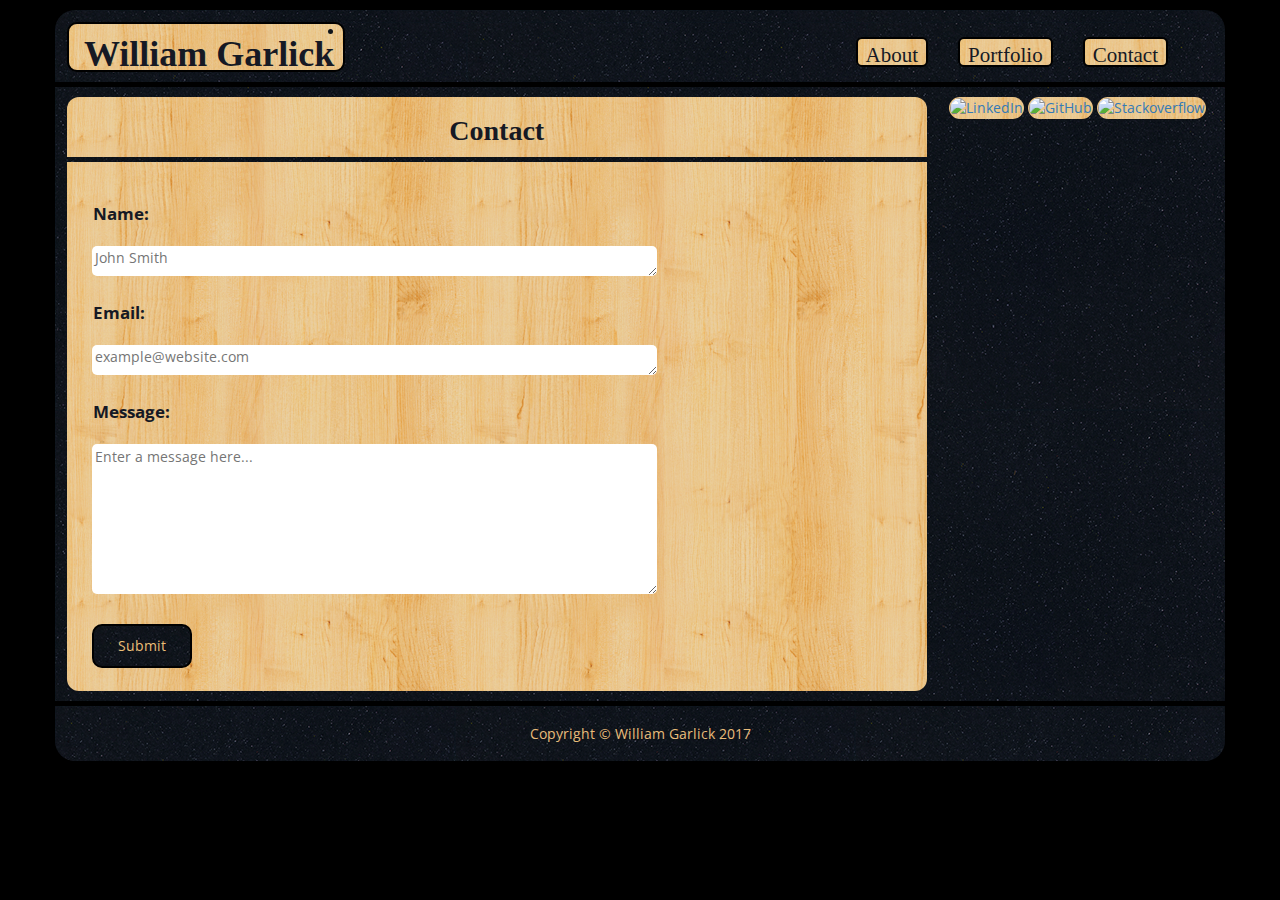
==== contact.html @ be1e2f99 "done" ====
<!DOCTYPE html>
<html>
<head>
	<link href="https://fonts.googleapis.com/css?family=Baloo+Bhaina|Open+Sans" rel="stylesheet">
	<link rel="stylesheet" href="https://maxcdn.bootstrapcdn.com/bootstrap/3.3.7/css/bootstrap.min.css" integrity="sha384-BVYiiSIFeK1dGmJRAkycuHAHRg32OmUcww7on3RYdg4Va+PmSTsz/K68vbdEjh4u" crossorigin="anonymous">
	<link rel="stylesheet" href="https://maxcdn.bootstrapcdn.com/bootstrap/3.3.7/css/bootstrap-theme.min.css" integrity="sha384-rHyoN1iRsVXV4nD0JutlnGaslCJuC7uwjduW9SVrLvRYooPp2bWYgmgJQIXwl/Sp" crossorigin="anonymous">
	<script src="https://code.jquery.com/jquery-3.1.1.min.js" integrity="sha256-hVVnYaiADRTO2PzUGmuLJr8BLUSjGIZsDYGmIJLv2b8=" crossorigin="anonymous"></script>
	<script src="https://maxcdn.bootstrapcdn.com/bootstrap/3.3.7/js/bootstrap.min.js" integrity="sha384-Tc5IQib027qvyjSMfHjOMaLkfuWVxZxUPnCJA7l2mCWNIpG9mGCD8wGNIcPD7Txa" crossorigin="anonymous"></script>
	<link rel="stylesheet" type="text/css" href="style.css">
	<title>William Garlick | Portfolio</title>
</head>
<body style="background-color: black; color: #0e131a;">
	<div class="container mainContainer">
		<nav class="navbar navbar-inverse navBackground">
			<div class="container-fluid">
				<div class="navbar-header testContainer">
					<button type="button" class="navbar-toggle" data-toggle="collapse" data-target="#myNavbar">
					<span class="icon-bar"></span>
					<span class="icon-bar"></span>
					<span class="icon-bar"></span>                        
					</button>
					<header class="name">
					<h1 patternUnits="userSpaceOnUse">William Garlick</h1>
					</header>
				</div>
				<div class="collapse navbar-collapse" id="myNavbar">
					<li class="dropdown">
						<ul class="nav navbar-nav navButtonContainer">
							<li><a href="index.html"><div class="navButtons">About</div></a></li>
							<li><a href="portfolio.html"><div class="navButtons">Portfolio</div></a></li>
							<li><a href="#"><div class="navButtons">Contact</div></a></li>
						</ul>
					</li>
				</div>
			</nav>
		<div class="container" style="border-top: 5px solid black; margin-left: -12px; margin-right: -12px; margin-top: 10px;"></div>
		<section class="col-md-9">
			<aside class="row">
				<div class="col-md-12 contentTop">
					<h3>Contact</h3>
				</div>
			</aside>
			<div class="row content">
			<form action="/action_page.php">
				<br>
				<aside class="contactQ">Name:</aside>
				<br>
  				<aside class="contactA">
  					<textarea placeholder="John Smith" type="text" name="name" style="padding: 2px 0 0 3px; width: 565px; height: 30px; border-width: 0px; border-radius: 5px;"></textarea>
  				</aside>
  				<br>
  				<aside class="contactQ">Email:</aside>
  				<br>
  				<aside class="contactA">
  					<textarea placeholder="example@website.com" type="text" name="email"  style="padding: 2px 0 0 3px; width: 565px; height: 30px; border-width: 0px; border-radius: 5px;"></textarea>
  				</aside>
  				<br>
  				<aside class="contactQ">Message:</aside>
  				<br>
  				<aside class="contactA">
  					<textarea placeholder="Enter a message here..." type="text" name="message" maxlength="1000" style="width: 565px; height: 150px; padding-top: 3px; padding-left: 3px; margin-bottom: -15px; border-width: 0px; border-radius: 5px;"></textarea>
  				</aside>
  				<br><br>
  				<input type="submit" value="Submit" class="input">
			</form> 
			</div>
		</section>
		<section class="col-md-3 center">
			<div class="row" style="margin-right: -30px;">
				<a href="https://www.linkedin.com/in/william-garlick-61510a110/" target="_blank">
					<img src="https://imgoat.com/uploads/f14e45fcee/6558.png" onmouseover="this.src='https://imgoat.com/uploads/f14e45fcee/6798.png';" onmouseout="this.src='https://imgoat.com/uploads/f14e45fcee/6558.png';" style="margin-top: 4px; background-image: url(images/purty_wood.png); border-radius: 12px; padding: 1px;" width="85px" alt="LinkedIn">
				</a>
				<a href="https://www.github.com/bebopin64" target="_blank">
					<img src="https://imgoat.com/uploads/f14e45fcee/6557.png" onmouseover="this.src='https://imgoat.com/uploads/f14e45fcee/6797.png';" onmouseout="this.src='https://imgoat.com/uploads/f14e45fcee/6557.png';" style="margin-top: 4px; background-image: url(images/purty_wood.png); border-radius: 12px; padding: 1px;" width="85px" alt="GitHub">
				</a>
				<a href="http://stackoverflow.com/users/7660730/wgarlick?tab=profile" target="_blank">
					<img src="https://imgoat.com/uploads/f14e45fcee/6556.png" onmouseover="this.src='https://imgoat.com/uploads/f14e45fcee/6799.png';" onmouseout="this.src='https://imgoat.com/uploads/f14e45fcee/6556.png';" style="margin-top: 4px; background-image: url(images/purty_wood.png); border-radius: 12px; padding: 1px;" width="85px" alt="Stackoverflow">
				</a>
			</div>
		</section>
	</div>
	<div class="container">
		<footer class="row" id="footer"><p>Copyright &copy; William Garlick 2017</p></footer>
	</div>
</body>
</html>
---- style.css ----
.navButtons {
	background-image: url(images/purty_wood.png);
	color: #161924;
	padding: 6px 8px 0px 8px;
	font-size: 1.5em;
	border-radius: 6px;
	text-align: center;
	font-family: 'Baloo Bhaina', cursive;
	border-width: 2px;
	border-style: solid;
	border-color: black;
}

.navButtons:hover {
	background-image: none;
	color: #EBC07D;
}

.navButtonContainer {
	float: right; 
}

.navBackground {
	background-image: url(images/backGround.png);
	border: 0;
	margin-bottom: -10px;
}

.mainContainer {
	background-image: url("images/backGround.png");
	border-top-right-radius: 20px;
	border-top-left-radius:  20px;
	padding: 12px 12px 10px 12px;
	margin-top: 10px;
}

.name {
	background-image: url(images/purty_wood.png);
	color: #161924;
	font-size: 2em;
	font-family: 'Baloo Bhaina', cursive;	
	border-radius: 10px;
	height: 50px;
	width: 278px;
	padding-top: 13px;
	padding-left: 15px;
	margin-left: -15px;
	border-width: 2px;
	border-style: solid;
	border-color: black;

}

.test {
	padding: 0;
}

.center {
	text-align: center;
	margin-top: 6px;
	margin-right: 0px;
}

#headShot {
	float: left;
	margin: 5px 20px 5px 0;
	border-color: #161924;
	border-style: solid;
	border-width: 2px;
}

.content {
	padding: 20px;
	background-image: url(images/purty_wood.png);
	border-bottom-right-radius: 12px;
	border-bottom-left-radius: 12px;
}

.contentTop {
	background-image: url(images/purty_wood.png);
	border-top-right-radius: 12px;
	border-top-left-radius: 12px;
	margin: 10px 0 5px 0;
	text-align: center;
	color: #161924;
}

.connect {
	background-image: url(images/weather.png);
	width: 290px;
	margin: 0 auto;
	padding: 10px 0 10px 0;
	border-radius: 12px;

}

#footer {
	text-align: center;
	background-image: url("images/backGround.png");
	height: 60px;
	padding-top: 18px;
	clear: both;
	border-top-width: 5px;
	border-top-style: solid;
	border-top-color: black;
	color: #E8BC7A;
	border-bottom-right-radius: 20px;
	border-bottom-left-radius:  20px;
	margin-bottom: 10px;
}


/* NAVBAR TEST AREA*/

.right {
	float: right;
}

h1 {
	margin-top: -2px;
	font-weight: bold;
}

h3 {
	font-family: 'Baloo Bhaina', cursive;	
	font-size: 2em;
	font-weight: bold;
	margin-top: 19px;
}

.navbar-header {
	margin-left: 0;
}

.container-fluid>.navbar-collapse, .container-fluid>.navbar-header, .container>.navbar-collapse, .container>.navbar-header {
	margin: 0;
}

#aboutMe {
	margin-bottom: 10px;
}

body {
	font-family: 'Open Sans', sans-serif;
}


/*TESTING*/

.portEntry {
	float: left;
	border-radius: 5px;
	overflow: hidden;
	margin: 30px;
	margin-bottom: 10px;
	position: relative;
	width: 213px;
	border-color: #161924;
	border-style: solid;
	border-width: 2px;
}

.portEntry:hover .portDesc {
	position: absolute;
	border-radius: 1px;
	width: 180px;
	height: 35px;
	bottom: 30px;
	right: 18px;

}

.portDesc {
	position: absolute;
	text-align: center;
	color: #161924;
	font-size: .8em;
	font-family: 'Baloo Bhaina', cursive;	
	border-radius: 10px;
	height: 35px;
	width: 180px;
	border-width: 2px;
	border-style: solid;
	border-color: #161924;
	bottom: 30px;
	right: 18px;
	background-image: url("images/purty_wood.png");

}

.portDesc h3 {
	margin-top: 7px;
}

/* CONTACT*/

.contactQ {
	color: #161924;
	font-size: 1.2em;
	font-weight: 700;
	margin-left: 6px;
}

.contactA {
	margin-left: 5px;
}

.input {
	color: #EABE77;
	background-image: url("images/backGround.png");
	border-style: solid;
	border-width: 2px;
	border-color: black;
	border-radius: 10px;
	height: 44px;
	width: 100px;
	margin: 0 0 3px 5px;
	font-family: 'Open Sans', sans-serif;
}

.input:hover {
	background-image: url("images/purty_wood.png");
	color: #161924;
}
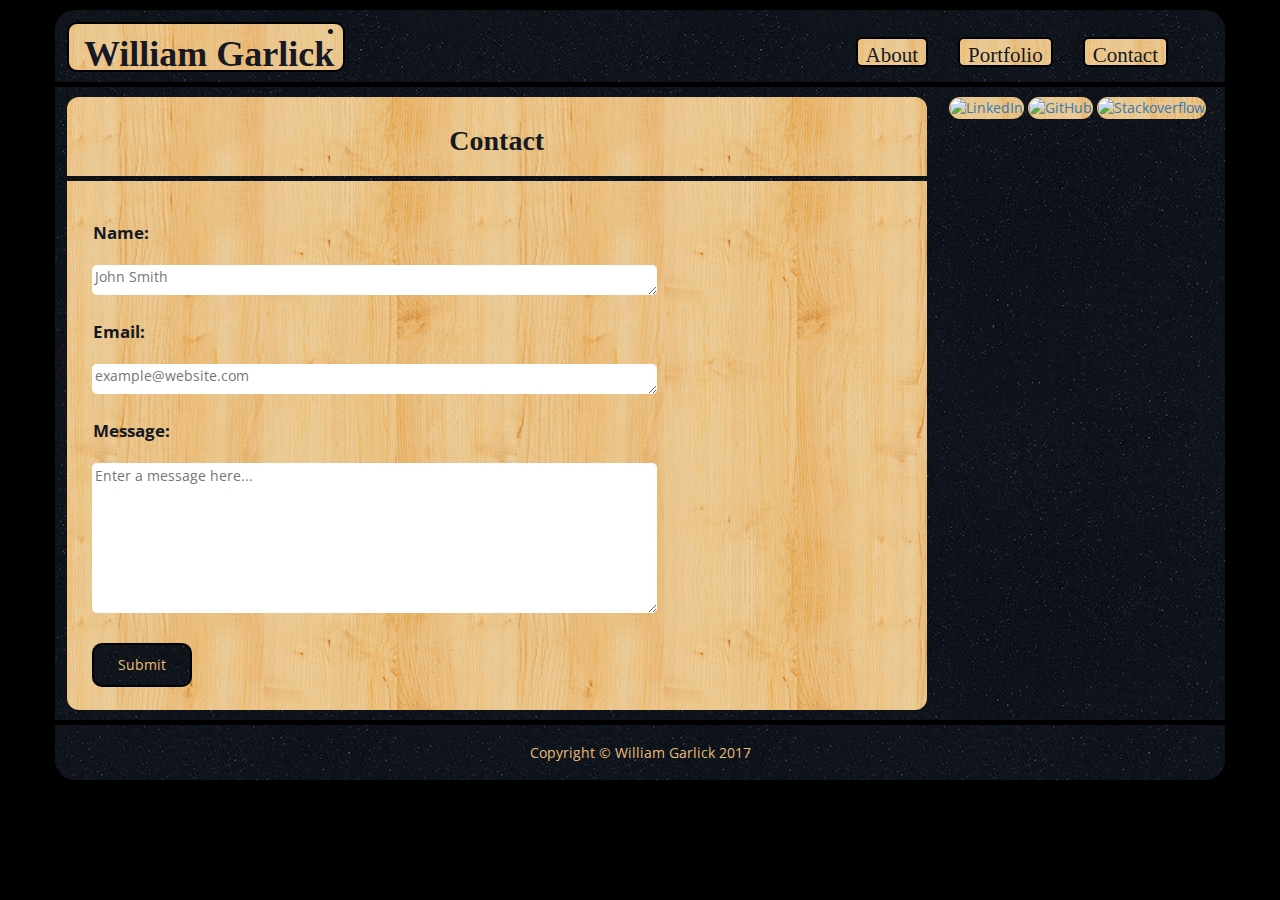
==== commit fd6af93b: "like donesies for real this time" ====
--- a/contact.html
+++ b/contact.html
@@ -9,18 +9,18 @@
 	<link rel="stylesheet" type="text/css" href="style.css">
 	<title>William Garlick | Portfolio</title>
 </head>
-<body style="background-color: black; color: #0e131a;">
+<body>
 	<div class="container mainContainer">
 		<nav class="navbar navbar-inverse navBackground">
 			<div class="container-fluid">
 				<div class="navbar-header testContainer">
 					<button type="button" class="navbar-toggle" data-toggle="collapse" data-target="#myNavbar">
-					<span class="icon-bar"></span>
-					<span class="icon-bar"></span>
-					<span class="icon-bar"></span>                        
+						<span class="icon-bar"></span>
+						<span class="icon-bar"></span>
+						<span class="icon-bar"></span>                        
 					</button>
 					<header class="name">
-					<h1 patternUnits="userSpaceOnUse">William Garlick</h1>
+						<h1 patternUnits="userSpaceOnUse">William Garlick</h1>
 					</header>
 				</div>
 				<div class="collapse navbar-collapse" id="myNavbar">
@@ -41,28 +41,28 @@
 				</div>
 			</aside>
 			<div class="row content">
-			<form action="/action_page.php">
+				<form action="/action_page.php">
 				<br>
-				<aside class="contactQ">Name:</aside>
-				<br>
-  				<aside class="contactA">
-  					<textarea placeholder="John Smith" type="text" name="name" style="padding: 2px 0 0 3px; width: 565px; height: 30px; border-width: 0px; border-radius: 5px;"></textarea>
-  				</aside>
-  				<br>
-  				<aside class="contactQ">Email:</aside>
-  				<br>
-  				<aside class="contactA">
-  					<textarea placeholder="example@website.com" type="text" name="email"  style="padding: 2px 0 0 3px; width: 565px; height: 30px; border-width: 0px; border-radius: 5px;"></textarea>
-  				</aside>
-  				<br>
-  				<aside class="contactQ">Message:</aside>
-  				<br>
-  				<aside class="contactA">
-  					<textarea placeholder="Enter a message here..." type="text" name="message" maxlength="1000" style="width: 565px; height: 150px; padding-top: 3px; padding-left: 3px; margin-bottom: -15px; border-width: 0px; border-radius: 5px;"></textarea>
-  				</aside>
-  				<br><br>
-  				<input type="submit" value="Submit" class="input">
-			</form> 
+					<aside class="contactQ">Name:</aside>
+					<br>
+  						<aside class="contactA">
+  							<textarea placeholder="John Smith" type="text" name="name" style="padding: 2px 0 0 3px; width: 565px; height: 30px; border-width: 0px; border-radius: 5px;"></textarea>
+  						</aside>
+  						<br>
+  						<aside class="contactQ">Email:</aside>
+  					<br>
+  					<aside class="contactA">
+  						<textarea placeholder="example@website.com" type="text" name="email"  style="padding: 2px 0 0 3px; width: 565px; height: 30px; border-width: 0px; border-radius: 5px;"></textarea>
+  					</aside>
+  					<br>
+  					<aside class="contactQ">Message:</aside>
+  					<br>
+  					<aside class="contactA">
+  						<textarea placeholder="Enter a message here..." type="text" name="message" maxlength="1000" style="width: 565px; height: 150px; padding-top: 3px; padding-left: 3px; margin-bottom: -15px; border-width: 0px; border-radius: 5px;"></textarea>
+  					</aside>
+  					<br><br>
+  					<input type="submit" value="Submit" class="input">
+				</form> 
 			</div>
 		</section>
 		<section class="col-md-3 center">
@@ -80,7 +80,7 @@
 		</section>
 	</div>
 	<div class="container">
-		<footer class="row" id="footer"><p>Copyright &copy; William Garlick 2017</p></footer>
+		<footer class="row" id="footer"><a href="http://cdn.ebaumsworld.com/mediaFiles/picture/2361017/84174424.gif" class="remove"><p>Copyright &copy; William Garlick 2017</p></a></footer>
 	</div>
 </body>
 </html>--- a/style.css
+++ b/style.css
@@ -48,11 +48,6 @@
 	border-width: 2px;
 	border-style: solid;
 	border-color: black;
-
-}
-
-.test {
-	padding: 0;
 }
 
 .center {
@@ -81,8 +76,10 @@
 	border-top-right-radius: 12px;
 	border-top-left-radius: 12px;
 	margin: 10px 0 5px 0;
-	text-align: center;
-	color: #161924;
+	padding-top: 10px;
+	text-align: center;
+	color: #161924;
+	height: 79px;
 }
 
 .connect {
@@ -103,22 +100,15 @@
 	border-top-width: 5px;
 	border-top-style: solid;
 	border-top-color: black;
-	color: #E8BC7A;
 	border-bottom-right-radius: 20px;
 	border-bottom-left-radius:  20px;
 	margin-bottom: 10px;
 }
 
-
-/* NAVBAR TEST AREA*/
-
-.right {
-	float: right;
-}
-
-h1 {
-	margin-top: -2px;
-	font-weight: bold;
+a.remove {
+	text-decoration: none;
+	color: #E8BC7A;
+	cursor: default;
 }
 
 h3 {
@@ -128,6 +118,24 @@
 	margin-top: 19px;
 }
 
+body {
+	font-family: 'Open Sans', sans-serif;
+	background-color: black; 
+	color: #0e131a;
+}
+
+
+/* NAVBAR */
+
+.right {
+	float: right;
+}
+
+h1 {
+	margin-top: -2px;
+	font-weight: bold;
+}
+
 .navbar-header {
 	margin-left: 0;
 }
@@ -136,16 +144,8 @@
 	margin: 0;
 }
 
-#aboutMe {
-	margin-bottom: 10px;
-}
-
-body {
-	font-family: 'Open Sans', sans-serif;
-}
-
-
-/*TESTING*/
+
+/*PORTFOLIO*/
 
 .portEntry {
 	float: left;
